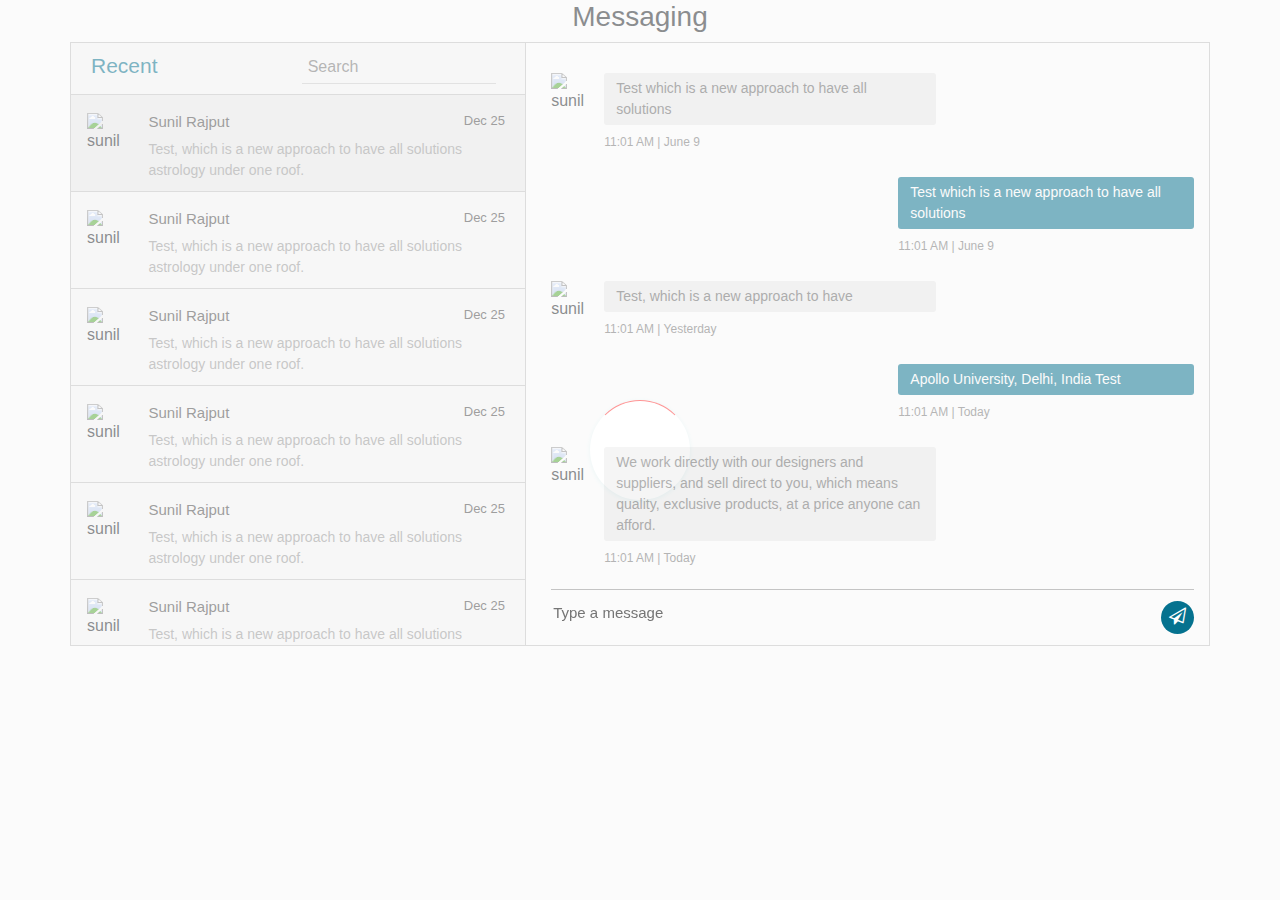
==== firebase-project/src/index.html @ 0d82de56 "up project" ====
<!DOCTYPE html>
<html lang="en">
  <head>
    <title>Bootstrap Example</title>
    <meta charset="utf-8" />
    <meta name="viewport" content="width=device-width, initial-scale=1" />
    <link rel="stylesheet" href="../lib/css/bootstrap.min.css" />
    <link rel="stylesheet" href="../lib/css/chat-css.css" />
    <link rel="stylesheet" href="../lib/css/font-awesome.css" />
    <link rel="stylesheet" href="../lib/css/style.css" />
    <script src="../lib/script/jquery.min.js"></script>
    <script src="../lib/script/popper.min.js"></script>
    <script src="../lib/script/bootstrap.min.js"></script>
    <script src="../lib/script/ready.js"></script>
    <script src="../lib/script/firebase-app.js"></script>
    <script src="../lib/script/firebase-analytics.js"></script>
    <script src="../lib/script/chat.js"></script>


  </head>
  <body>
    <div id="preloader-active">
      <div class="preloader d-flex align-items-center justify-content-center">
          <div class="preloader-inner position-relative">
              <div class="preloader-circle"></div>
              <div class="preloader-img pere-text">
                  <img src="https://image.flaticon.com/icons/png/512/69/69840.png" alt="">
              </div>
          </div>
      </div>
  </div>
    <div class="container">
      <h3 class="text-center">Messaging</h3>
      <div class="messaging">
        <div class="inbox_msg">
          <div class="inbox_people">
            <div class="headind_srch">
              <div class="recent_heading">
                <h4>Recent</h4>
              </div>
              <div class="srch_bar">
                <div class="stylish-input-group">
                  <input
                    type="search"
                    class="search-bar"
                    placeholder="Search"
                  />
                  <!-- <span class="input-group-addon">
                    <button type="button">
                      <i class="fa fa-search" aria-hidden="true"></i>
                    </button>
                  </span> -->
                </div>
              </div>
            </div>
            <div class="inbox_chat">
              <div class="chat_list active_chat">
                <div class="chat_people">
                  <div class="chat_img">
                    <img
                      src="https://ptetutorials.com/images/user-profile.png"
                      alt="sunil"
                    />
                  </div>
                  <div class="chat_ib">
                    <h5>Sunil Rajput <span class="chat_date">Dec 25</span></h5>
                    <p>
                      Test, which is a new approach to have all solutions
                      astrology under one roof.
                    </p>
                  </div>
                </div>
              </div>
              <div class="chat_list">
                <div class="chat_people">
                  <div class="chat_img">
                    <img
                      src="https://ptetutorials.com/images/user-profile.png"
                      alt="sunil"
                    />
                  </div>
                  <div class="chat_ib">
                    <h5>Sunil Rajput <span class="chat_date">Dec 25</span></h5>
                    <p>
                      Test, which is a new approach to have all solutions
                      astrology under one roof.
                    </p>
                  </div>
                </div>
              </div>
              <div class="chat_list">
                <div class="chat_people">
                  <div class="chat_img">
                    <img
                      src="https://ptetutorials.com/images/user-profile.png"
                      alt="sunil"
                    />
                  </div>
                  <div class="chat_ib">
                    <h5>Sunil Rajput <span class="chat_date">Dec 25</span></h5>
                    <p>
                      Test, which is a new approach to have all solutions
                      astrology under one roof.
                    </p>
                  </div>
                </div>
              </div>
              <div class="chat_list">
                <div class="chat_people">
                  <div class="chat_img">
                    <img
                      src="https://ptetutorials.com/images/user-profile.png"
                      alt="sunil"
                    />
                  </div>
                  <div class="chat_ib">
                    <h5>Sunil Rajput <span class="chat_date">Dec 25</span></h5>
                    <p>
                      Test, which is a new approach to have all solutions
                      astrology under one roof.
                    </p>
                  </div>
                </div>
              </div>
              <div class="chat_list">
                <div class="chat_people">
                  <div class="chat_img">
                    <img
                      src="https://ptetutorials.com/images/user-profile.png"
                      alt="sunil"
                    />
                  </div>
                  <div class="chat_ib">
                    <h5>Sunil Rajput <span class="chat_date">Dec 25</span></h5>
                    <p>
                      Test, which is a new approach to have all solutions
                      astrology under one roof.
                    </p>
                  </div>
                </div>
              </div>
              <div class="chat_list">
                <div class="chat_people">
                  <div class="chat_img">
                    <img
                      src="https://ptetutorials.com/images/user-profile.png"
                      alt="sunil"
                    />
                  </div>
                  <div class="chat_ib">
                    <h5>Sunil Rajput <span class="chat_date">Dec 25</span></h5>
                    <p>
                      Test, which is a new approach to have all solutions
                      astrology under one roof.
                    </p>
                  </div>
                </div>
              </div>
              <div class="chat_list">
                <div class="chat_people">
                  <div class="chat_img">
                    <img
                      src="https://ptetutorials.com/images/user-profile.png"
                      alt="sunil"
                    />
                  </div>
                  <div class="chat_ib">
                    <h5>Sunil Rajput <span class="chat_date">Dec 25</span></h5>
                    <p>
                      Test, which is a new approach to have all solutions
                      astrology under one roof.
                    </p>
                  </div>
                </div>
              </div>
            </div>
          </div>
          <div class="mesgs">
            <div class="msg_history">
              <div class="incoming_msg">
                <div class="incoming_msg_img">
                  <img
                    src="https://ptetutorials.com/images/user-profile.png"
                    alt="sunil"
                  />
                </div>
                <div class="received_msg">
                  <div class="received_withd_msg">
                    <p>Test which is a new approach to have all solutions</p>
                    <span class="time_date"> 11:01 AM | June 9</span>
                  </div>
                </div>
              </div>
              <div class="outgoing_msg">
                <div class="sent_msg">
                  <p>Test which is a new approach to have all solutions</p>
                  <span class="time_date"> 11:01 AM | June 9</span>
                </div>
              </div>
              <div class="incoming_msg">
                <div class="incoming_msg_img">
                  <img
                    src="https://ptetutorials.com/images/user-profile.png"
                    alt="sunil"
                  />
                </div>
                <div class="received_msg">
                  <div class="received_withd_msg">
                    <p>Test, which is a new approach to have</p>
                    <span class="time_date"> 11:01 AM | Yesterday</span>
                  </div>
                </div>
              </div>
              <div class="outgoing_msg">
                <div class="sent_msg">
                  <p>Apollo University, Delhi, India Test</p>
                  <span class="time_date"> 11:01 AM | Today</span>
                </div>
              </div>
              <div class="incoming_msg">
                <div class="incoming_msg_img">
                  <img
                    src="https://ptetutorials.com/images/user-profile.png"
                    alt="sunil"
                  />
                </div>
                <div class="received_msg">
                  <div class="received_withd_msg">
                    <p>
                      We work directly with our designers and suppliers, and
                      sell direct to you, which means quality, exclusive
                      products, at a price anyone can afford.
                    </p>
                    <span class="time_date"> 11:01 AM | Today</span>
                  </div>
                </div>
              </div>
            </div>
            <div class="type_msg">
              <div class="input_msg_write">
                <input
                  type="text"
                  class="write_msg"
                  placeholder="Type a message"
                />
                <button class="msg_send_btn" type="button">
                  <i class="fa fa-paper-plane-o" aria-hidden="true"></i>
                </button>
              </div>
            </div>
          </div>
        </div>
      </div>
    </div>
    <!-- modal-loading -->
    <div class="modal fade"id="loadMe" tabindex="-1" role="dialog"aria-labelledby="loadMeLabel">
      <div class="modal-dialog modal-sm" role="document">
        <div class="modal-content">
          <div class="modal-body text-center">
            <div class="loader"></div>
            <div clas="loader-txt">
              <p>
                Check out this slick bootstrap spinner modal. <br /><br /><small
                  >We are addicted to Bootstrap... #love</small
                >
              </p>
            </div>
          </div>
        </div>
      </div>
    </div>
  </body>
</html>
---- firebase-project/lib/css/chat-css.css ----
.container {
  max-width: 1170px;
  margin: auto;
}
img {
  max-width: 100%;
}
.inbox_people {
  background: #f8f8f8 none repeat scroll 0 0;
  float: left;
  overflow: hidden;
  width: 40%;
  border-right: 1px solid #c4c4c4;
}
.inbox_msg {
  border: 1px solid #c4c4c4;
  clear: both;
  overflow: hidden;
}
.top_spac {
  margin: 20px 0 0;
}

.recent_heading {
  float: left;
  width: 40%;
}
.srch_bar {
  display: inline-block;
  text-align: right;
  width: 60%;
}
.headind_srch {
  padding: 10px 29px 10px 20px;
  overflow: hidden;
  border-bottom: 1px solid #c4c4c4;
}

.recent_heading h4 {
  color: #05728f;
  font-size: 21px;
  margin: auto;
}
.srch_bar input {
  border: 1px solid #cdcdcd;
  border-width: 0 0 1px 0;
  width: 80%;
  padding: 2px 0 4px 6px;
  background: none;
}
.srch_bar .input-group-addon button {
  background: rgba(0, 0, 0, 0) none repeat scroll 0 0;
  border: medium none;
  padding: 0;
  color: #707070;
  font-size: 18px;
}
.srch_bar .input-group-addon {
  margin: 0 0 0 -27px;
}

.chat_ib h5 {
  font-size: 15px;
  color: #464646;
  margin: 0 0 8px 0;
}
.chat_ib h5 span {
  font-size: 13px;
  float: right;
}
.chat_ib p {
  font-size: 14px;
  color: #989898;
  margin: auto;
}
.chat_img {
  float: left;
  width: 11%;
}
.chat_ib {
  float: left;
  padding: 0 0 0 15px;
  width: 88%;
}

.chat_people {
  overflow: hidden;
  clear: both;
}
.chat_list {
  border-bottom: 1px solid #c4c4c4;
  margin: 0;
  padding: 18px 16px 10px;
}
.inbox_chat {
  height: 550px;
  overflow-y: scroll;
}

.active_chat {
  background: #ebebeb;
}

.incoming_msg_img {
  display: inline-block;
  width: 6%;
}
.received_msg {
  display: inline-block;
  padding: 0 0 0 10px;
  vertical-align: top;
  width: 92%;
}
.received_withd_msg p {
  background: #ebebeb none repeat scroll 0 0;
  border-radius: 3px;
  color: #646464;
  font-size: 14px;
  margin: 0;
  padding: 5px 10px 5px 12px;
  width: 100%;
}
.time_date {
  color: #747474;
  display: block;
  font-size: 12px;
  margin: 8px 0 0;
}
.received_withd_msg {
  width: 57%;
}
.mesgs {
  float: left;
  padding: 30px 15px 0 25px;
  width: 60%;
}

.sent_msg p {
  background: #05728f none repeat scroll 0 0;
  border-radius: 3px;
  font-size: 14px;
  margin: 0;
  color: #fff;
  padding: 5px 10px 5px 12px;
  width: 100%;
}
.outgoing_msg {
  overflow: hidden;
  margin: 26px 0 26px;
}
.sent_msg {
  float: right;
  width: 46%;
}
.input_msg_write input {
  background: rgba(0, 0, 0, 0) none repeat scroll 0 0;
  border: medium none;
  color: #4c4c4c;
  font-size: 15px;
  min-height: 48px;
  width: 100%;
}

.type_msg {
  border-top: 1px solid #c4c4c4;
  position: relative;
}
.msg_send_btn {
  background: #05728f none repeat scroll 0 0;
  border: medium none;
  border-radius: 50%;
  color: #fff;
  cursor: pointer;
  font-size: 17px;
  height: 33px;
  position: absolute;
  right: 0;
  top: 11px;
  width: 33px;
}
.messaging {
  padding: 0 0 50px 0;
}
.msg_history {
  height: 516px;
  overflow-y: auto;
}
---- firebase-project/lib/css/style.css ----
.preloader .preloader-circle {
  width: 100px;
  height: 100px;
  position: relative;
  border-style: solid;
  border-width: 1px;
  border-top-color: #ff2828;
  border-bottom-color: transparent;
  border-left-color: transparent;
  border-right-color: transparent;
  z-index: 10;
  border-radius: 50%;
  -webkit-box-shadow: 0 1px 5px 0 rgb(35 181 185 / 15%);
  box-shadow: 0 1px 5px 0 rgb(35 181 185 / 15%);
  background-color: #ffffff;
  -webkit-animation: zoom 2000ms infinite ease;
  animation: zoom 2000ms infinite ease;
  -webkit-transition: .6s;
  -o-transition: .6s;
  transition: .6s;
}
.preloader {
  background-color: #f7f7f7;
  width: 100%;
  height: 100%;
  position: fixed;
  top: 0;
  left: 0;
  right: 0;
  bottom: 0;
  z-index: 999999;
  -webkit-transition: .6s;
  -o-transition: .6s;
  transition: .6s;
  margin: 0 auto;
}

.preloader .preloader-img {
  position: absolute;
  top: 50%;
  z-index: 200;
  left: 0;
  right: 0;
  margin: 0 auto;
  text-align: center;
  display: inline-block;
  -webkit-transform: translateY(-50%);
  -ms-transform: translateY(-50%);
  transform: translateY(-50%);
  padding-top: 6px;
  -webkit-transition: .6s;
  -o-transition: .6s;
  transition: .6s;
}

@-webkit-keyframes zoom {
  0% {
      -webkit-transform: rotate(0deg);
      transform: rotate(0deg);
      -webkit-transition: .6s;
      -o-transition: .6s;
      transition: .6s
  }

  100% {
      -webkit-transform: rotate(360deg);
      transform: rotate(360deg);
      -webkit-transition: .6s;
      -o-transition: .6s;
      transition: .6s
  }
}

@keyframes zoom {
  0% {
      -webkit-transform: rotate(0deg);
      transform: rotate(0deg);
      -webkit-transition: .6s;
      -o-transition: .6s;
      transition: .6s
  }

  100% {
      -webkit-transform: rotate(360deg);
      transform: rotate(360deg);
      -webkit-transition: .6s;
      -o-transition: .6s;
      transition: .6s
  }
}
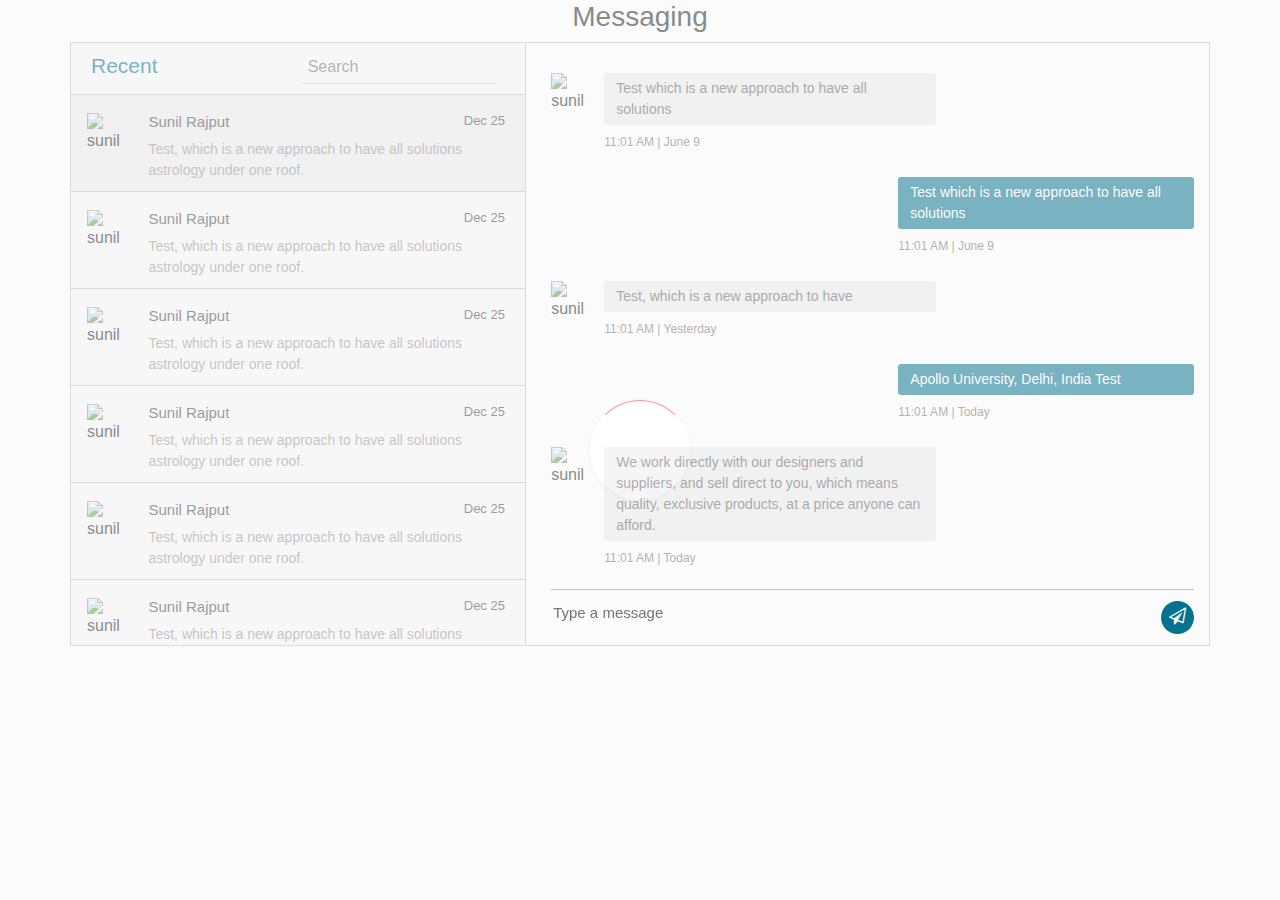
==== commit 2424e895: "update" ====
--- a/firebase-project/src/index.html
+++ b/firebase-project/src/index.html
@@ -8,15 +8,6 @@
     <link rel="stylesheet" href="../lib/css/chat-css.css" />
     <link rel="stylesheet" href="../lib/css/font-awesome.css" />
     <link rel="stylesheet" href="../lib/css/style.css" />
-    <script src="../lib/script/jquery.min.js"></script>
-    <script src="../lib/script/popper.min.js"></script>
-    <script src="../lib/script/bootstrap.min.js"></script>
-    <script src="../lib/script/ready.js"></script>
-    <script src="../lib/script/firebase-app.js"></script>
-    <script src="../lib/script/firebase-analytics.js"></script>
-    <script src="../lib/script/chat.js"></script>
-
-
   </head>
   <body>
     <div id="preloader-active">
@@ -269,5 +260,11 @@
         </div>
       </div>
     </div>
+    <script src="../lib/script/jquery.min.js"></script>
+    <script src="../lib/script/popper.min.js"></script>
+    <script src="../lib/script/bootstrap.min.js"></script>
+    <script src="../lib/script/ready.js"></script>
+    <script src="../lib/script/firebase.js"></script>
+    <script src="../lib/script/chat.js"></script>
   </body>
 </html>
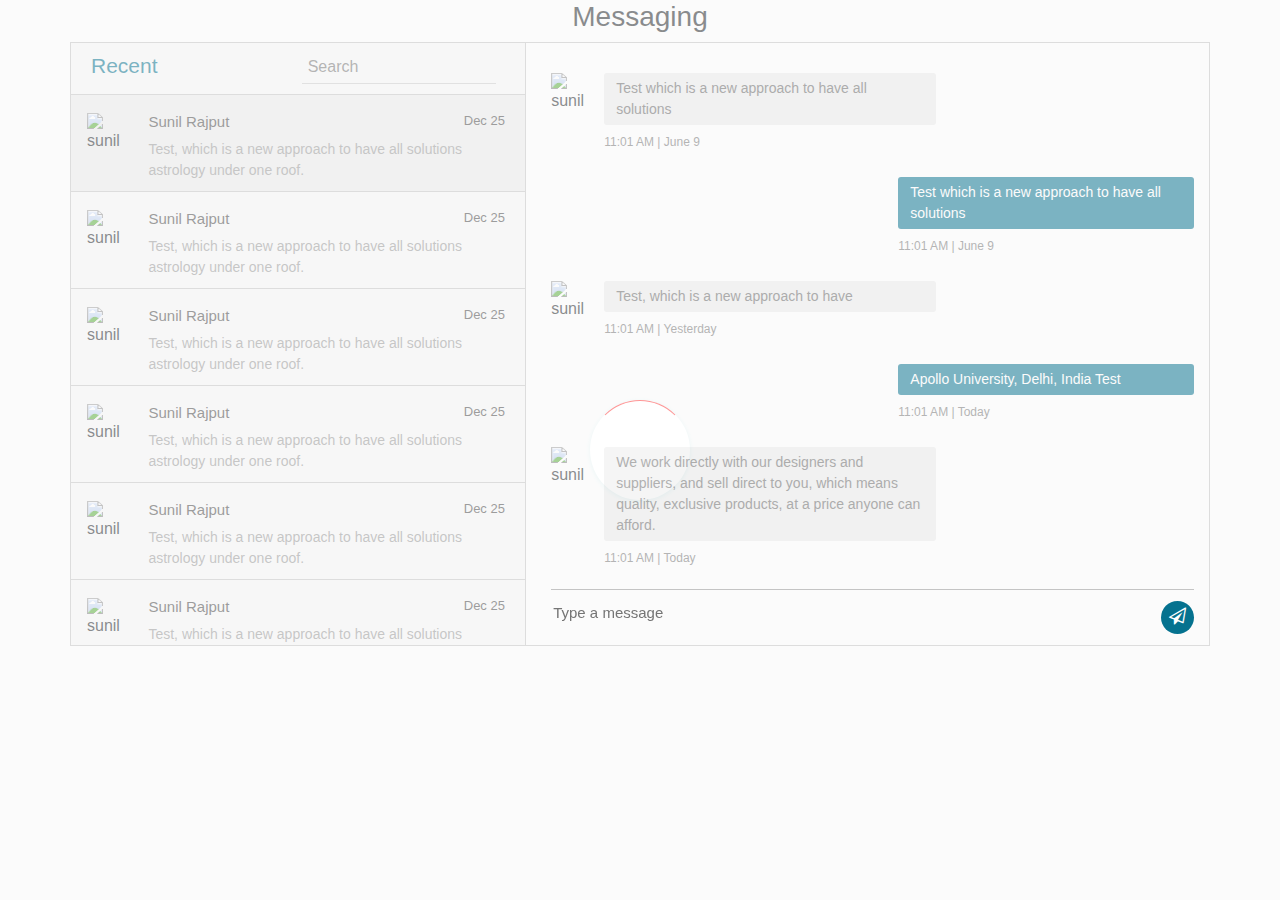
==== commit 2988242b: "Update project" ====
--- a/firebase-project/src/index.html
+++ b/firebase-project/src/index.html
@@ -12,14 +12,17 @@
   <body>
     <div id="preloader-active">
       <div class="preloader d-flex align-items-center justify-content-center">
-          <div class="preloader-inner position-relative">
-              <div class="preloader-circle"></div>
-              <div class="preloader-img pere-text">
-                  <img src="https://image.flaticon.com/icons/png/512/69/69840.png" alt="">
-              </div>
-          </div>
+        <div class="preloader-inner position-relative">
+          <div class="preloader-circle"></div>
+          <div class="preloader-img pere-text">
+            <img
+              src="https://image.flaticon.com/icons/png/512/69/69840.png"
+              alt=""
+            />
+          </div>
+        </div>
       </div>
-  </div>
+    </div>
     <div class="container">
       <h3 class="text-center">Messaging</h3>
       <div class="messaging">
@@ -244,7 +247,13 @@
       </div>
     </div>
     <!-- modal-loading -->
-    <div class="modal fade"id="loadMe" tabindex="-1" role="dialog"aria-labelledby="loadMeLabel">
+    <div
+      class="modal fade"
+      id="loadMe"
+      tabindex="-1"
+      role="dialog"
+      aria-labelledby="loadMeLabel"
+    >
       <div class="modal-dialog modal-sm" role="document">
         <div class="modal-content">
           <div class="modal-body text-center">
@@ -264,7 +273,9 @@
     <script src="../lib/script/popper.min.js"></script>
     <script src="../lib/script/bootstrap.min.js"></script>
     <script src="../lib/script/ready.js"></script>
-    <script src="../lib/script/firebase.js"></script>
+    <script src="../lib/script/firebase-app.js"></script>
+    <script src="../lib/script/firebase-database.js"></script>
+    <script src="../lib/script/firebase-storage.js"></script>
     <script src="../lib/script/chat.js"></script>
   </body>
 </html>
